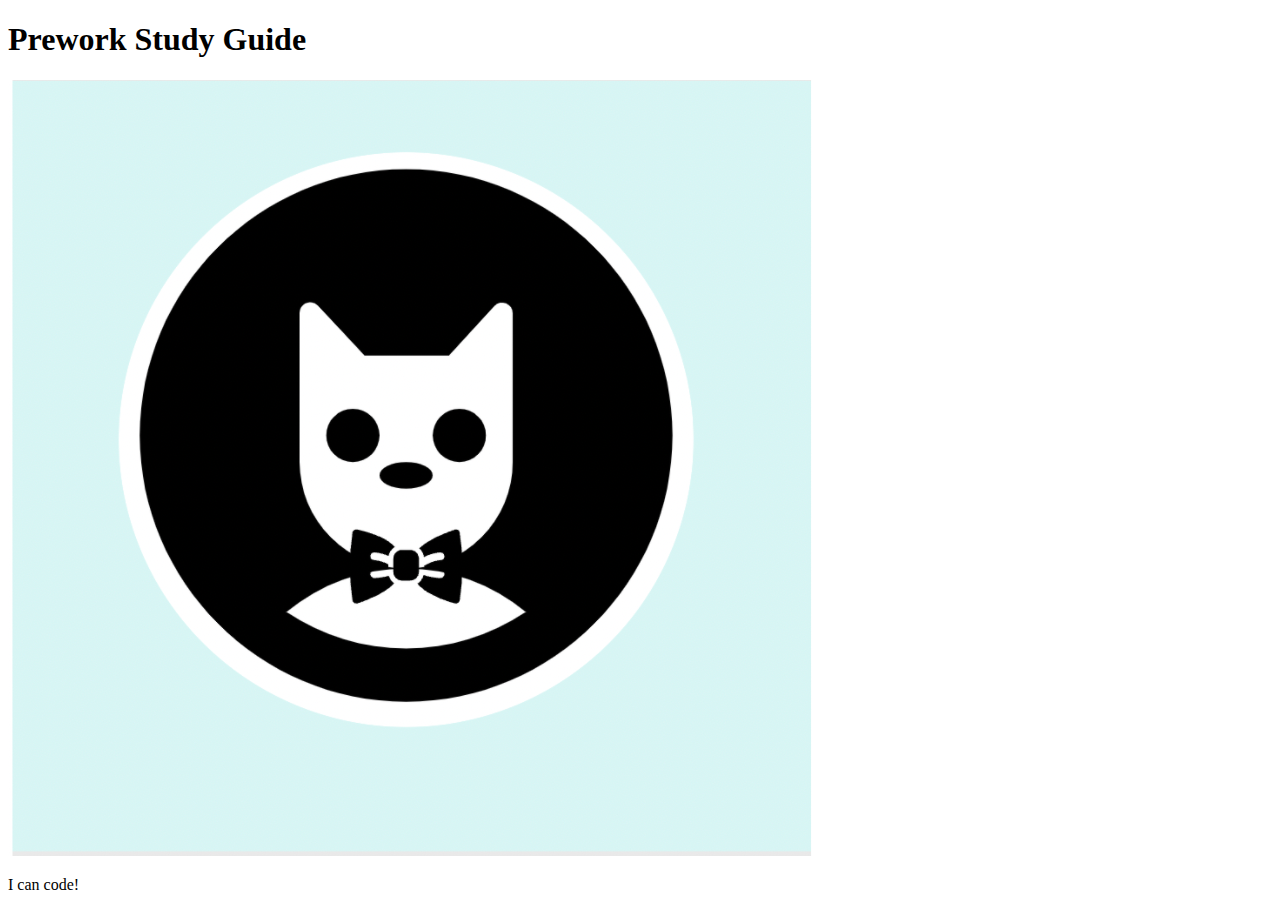
==== index.html @ 9a1277c8 "amendments" ====
<!DOCTYPE html>
<html lang="en">
  <head>
    <meta charset="UTF-8" />
    <meta http-equiv="X-UA-Compatible" content="IE=edge" />
    <meta name="viewport" content="width=device-width, initial-scale=1.0" />
    <title>Prework Study Guide</title>
      </head>
  <body>
    <header id="top">
      <h1>Prework Study Guide</h1>
      <img src="./assets/bowtie-cat.png" alt="Profile image of cat wearing a bow tie." />
    </header>
    <main>
      <!-- Student code goes here -->
    </main>

    <footer>
      <p>I can code!</p>
    </footer>
  </body>
</html>
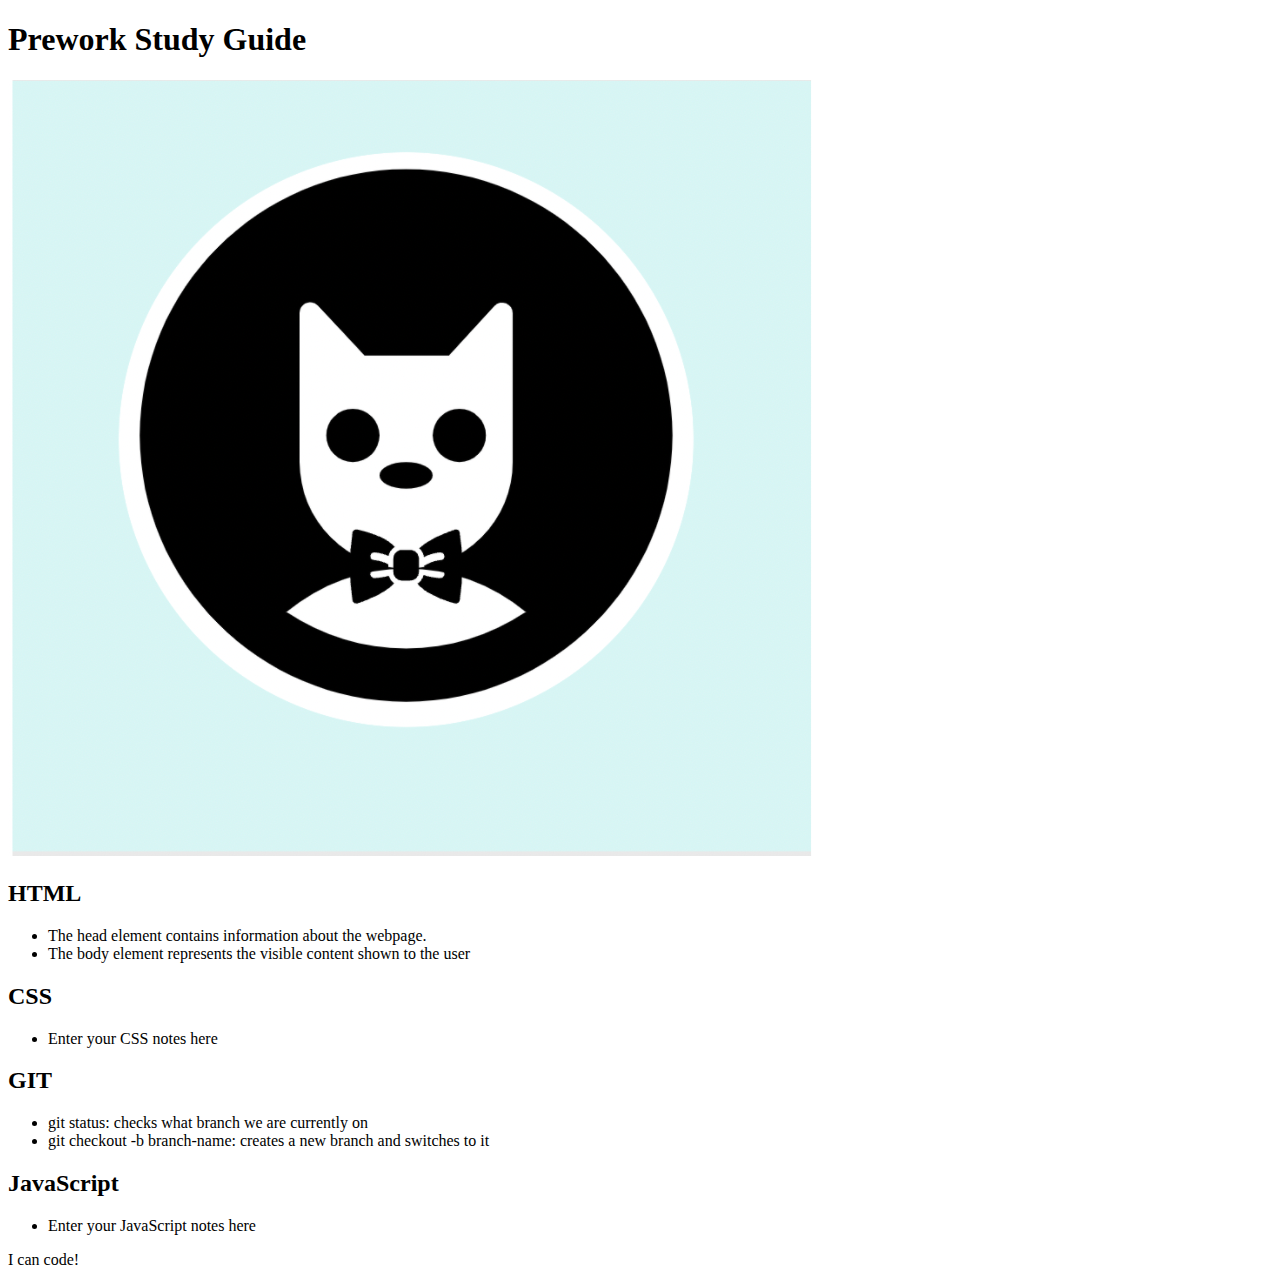
==== commit 8daf9c83: "Additions" ====
--- a/index.html
+++ b/index.html
@@ -12,7 +12,52 @@
       <img src="./assets/bowtie-cat.png" alt="Profile image of cat wearing a bow tie." />
     </header>
     <main>
-      <!-- Student code goes here -->
+      <section class="card" id="html-section">
+        <h2>HTML</h2>
+
+        <ul>
+            <li>The head element contains information about the webpage.</li>
+            <li>The body element represents the visible content shown to the user</li>
+
+        </ul>
+
+      </section>
+   
+      <section class="card" id="css-section">
+        <h2>CSS</h2>
+
+        <ul>
+
+             <li>Enter your CSS notes here</li>
+
+        </ul>
+   
+      </section>
+   
+      <section class="card" id="git-section">
+
+        <h2>GIT</h2>
+
+        <ul>
+          
+          <li>git status: checks what branch we are currently on</li>
+          <li>git checkout -b branch-name: creates a new branch and switches to it</li>
+
+        </ul>
+   
+      </section>
+   
+      <section class="card" id="javascript-section">
+
+        <h2>JavaScript</h2>
+
+        <ul>
+          
+             <li>Enter your JavaScript notes here</li>
+
+        </ul>
+   
+      </section>
     </main>
 
     <footer>
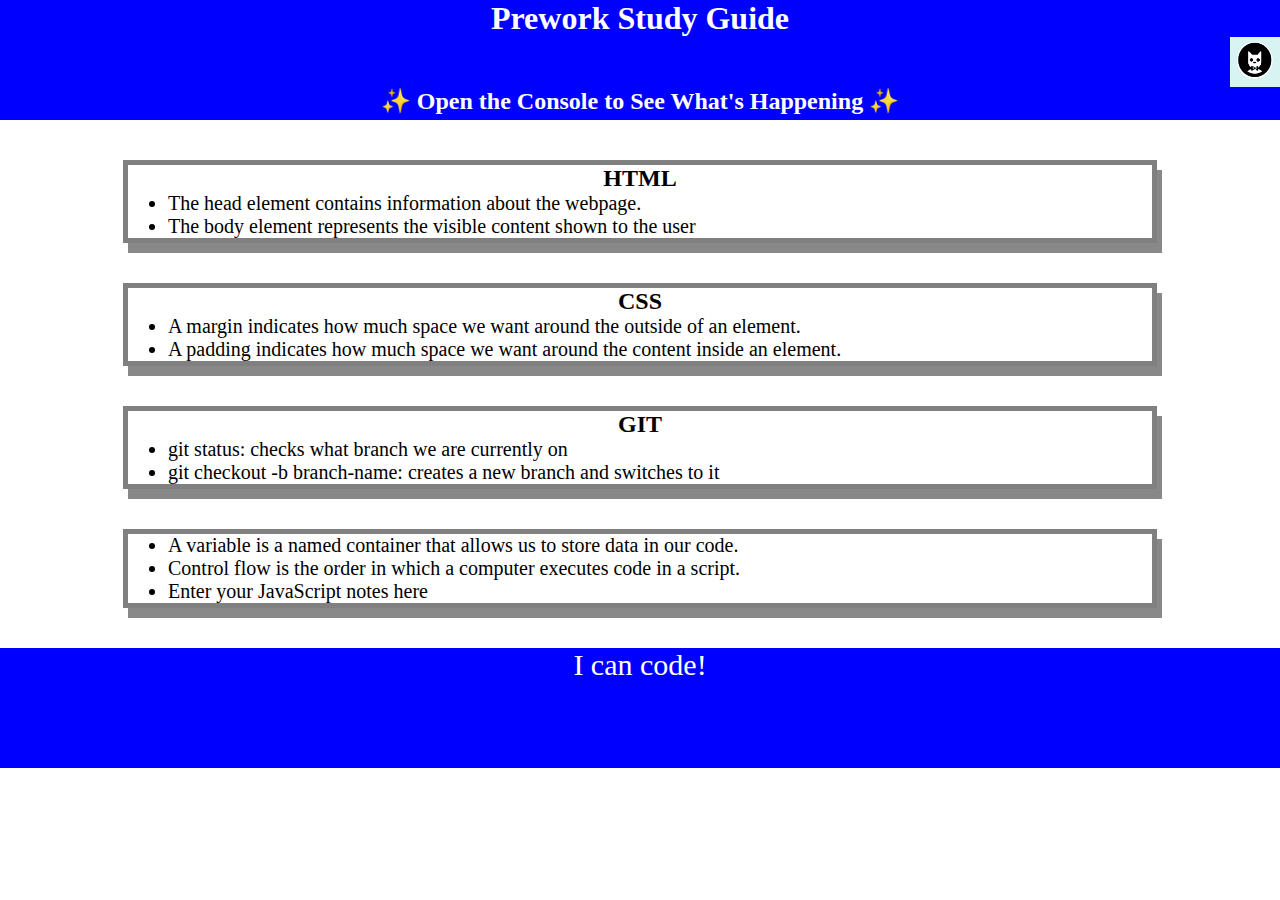
==== commit d5bc4984: "debugging" ====
--- a/index.html
+++ b/index.html
@@ -4,12 +4,16 @@
     <meta charset="UTF-8" />
     <meta http-equiv="X-UA-Compatible" content="IE=edge" />
     <meta name="viewport" content="width=device-width, initial-scale=1.0" />
+    <link rel="stylesheet" href="./assets/style.css">
     <title>Prework Study Guide</title>
       </head>
   <body>
     <header id="top">
       <h1>Prework Study Guide</h1>
       <img src="./assets/bowtie-cat.png" alt="Profile image of cat wearing a bow tie." />
+
+      <h2>✨ Open the Console to See What's Happening ✨</h2>
+
     </header>
     <main>
       <section class="card" id="html-section">
@@ -28,7 +32,8 @@
 
         <ul>
 
-             <li>Enter your CSS notes here</li>
+          <li>A margin indicates how much space we want around the outside of an element.</li>
+          <li>A padding indicates how much space we want around the content inside an element.</li>
 
         </ul>
    
@@ -49,7 +54,10 @@
    
       <section class="card" id="javascript-section">
 
-        <h2>JavaScript</h2>
+         <ul>
+   <li>A variable is a named container that allows us to store data in our code.</li>
+   <li>Control flow is the order in which a computer executes code in a script.</li>
+ </ul>
 
         <ul>
           
@@ -63,5 +71,8 @@
     <footer>
       <p>I can code!</p>
     </footer>
+
+    <script src="./assets/script.js"></script>
+    
   </body>
 </html>
--- a/assets/style.css
+++ b/assets/style.css
@@ -0,0 +1,40 @@
+* {
+    margin: 0;
+    padding: 0;
+}
+header,
+footer {
+    width: 100%;
+    height: 120px;
+    background-color: blue;
+    color: white;
+}
+h1,
+h2 {
+    text-align: center;
+
+}
+img {
+    display: block;
+    height: 50px;
+    width: 50px;
+    margin-left: auto;
+    margin-right; auto;
+
+}
+ul {
+    padding-left: 40px;
+    font-size: 20px;
+
+}
+P {
+    text-align: center;
+    font-size: 30px;
+
+}
+.card {
+    width: 80%;
+    margin: 40px auto;
+    border: 5px solid gray;
+    box-shadow: 5px 10px #888888;
+  }